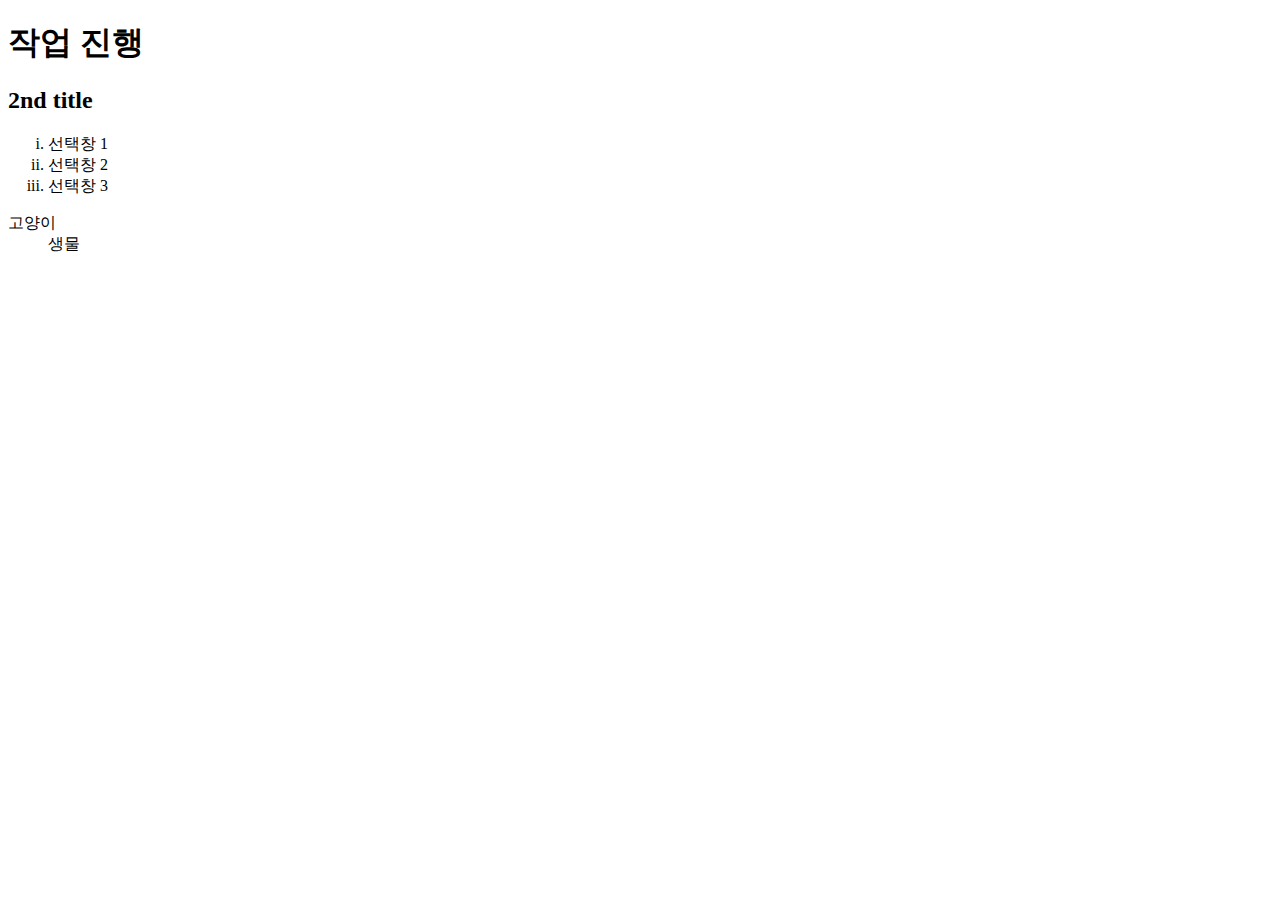
==== index.html @ 9297e574 "Update index.html" ====
<!DOCTYPE html>
<html>
<head>
  <title>htmlworkshop</title>
</head>
<style media="screen">
  table, th, td {border: 5px solid black; border-collapse: collapse }
  h3 {background-color: #F5D0A4; font-size: 130%}
  p{font-size: 150%;color: white}
</style>

<body>
  <body-background="/examples/images/img_background_good.png">
  <header>
    <h1>작업 진행</h1>
  </header>

  <section>
    <h2>2nd title</h2>
  </section>
  <ol style= "list-style-type: lower-roman">
    <li>선택창 1</li>
    <li>선택창 2</li>
    <li>선택창 3</li>
  </ol>
  <dl>
    <dt>고양이</dt>
    <dd>생물</dd>

  </dl>

    </ul>

  </style>
</body>
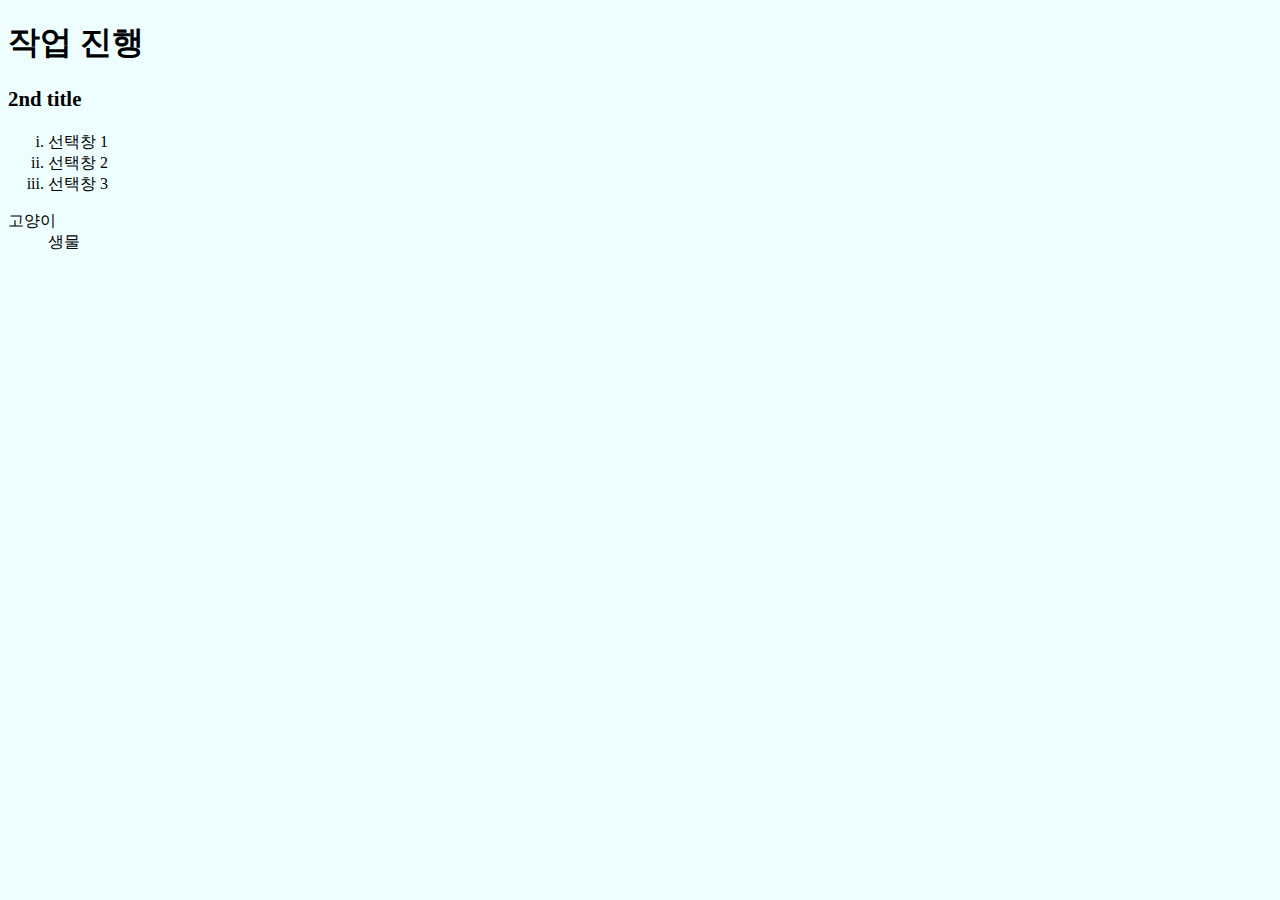
==== commit cce68664: "Update index.html" ====
--- a/index.html
+++ b/index.html
@@ -5,18 +5,19 @@
 </head>
 <style media="screen">
   table, th, td {border: 5px solid black; border-collapse: collapse }
-  h3 {background-color: #F5D0A4; font-size: 130%}
+  h3 {font-size: 130%}
   p{font-size: 150%;color: white}
+  body {background-color: #EEFDFE}
 </style>
 
 <body>
-  <body-background="/examples/images/img_background_good.png">
+
   <header>
     <h1>작업 진행</h1>
   </header>
 
   <section>
-    <h2>2nd title</h2>
+    <h3>2nd title</h3>
   </section>
   <ol style= "list-style-type: lower-roman">
     <li>선택창 1</li>
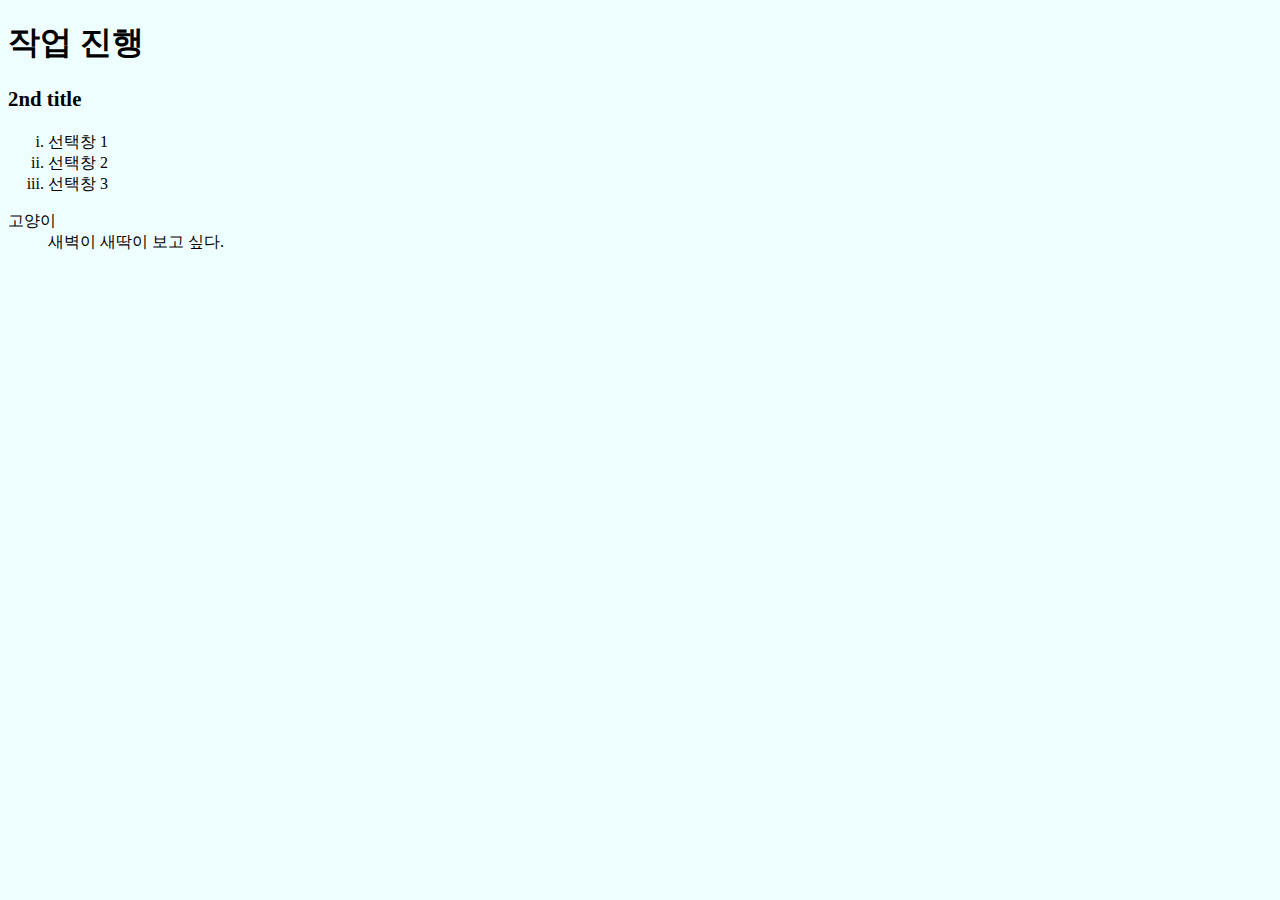
==== commit 568f8e24: "Update index.html" ====
--- a/index.html
+++ b/index.html
@@ -26,11 +26,10 @@
   </ol>
   <dl>
     <dt>고양이</dt>
-    <dd>생물</dd>
+    <dd>새벽이 새딱이 보고 싶다.</dd>
 
   </dl>
 
     </ul>
 
-  </style>
 </body>
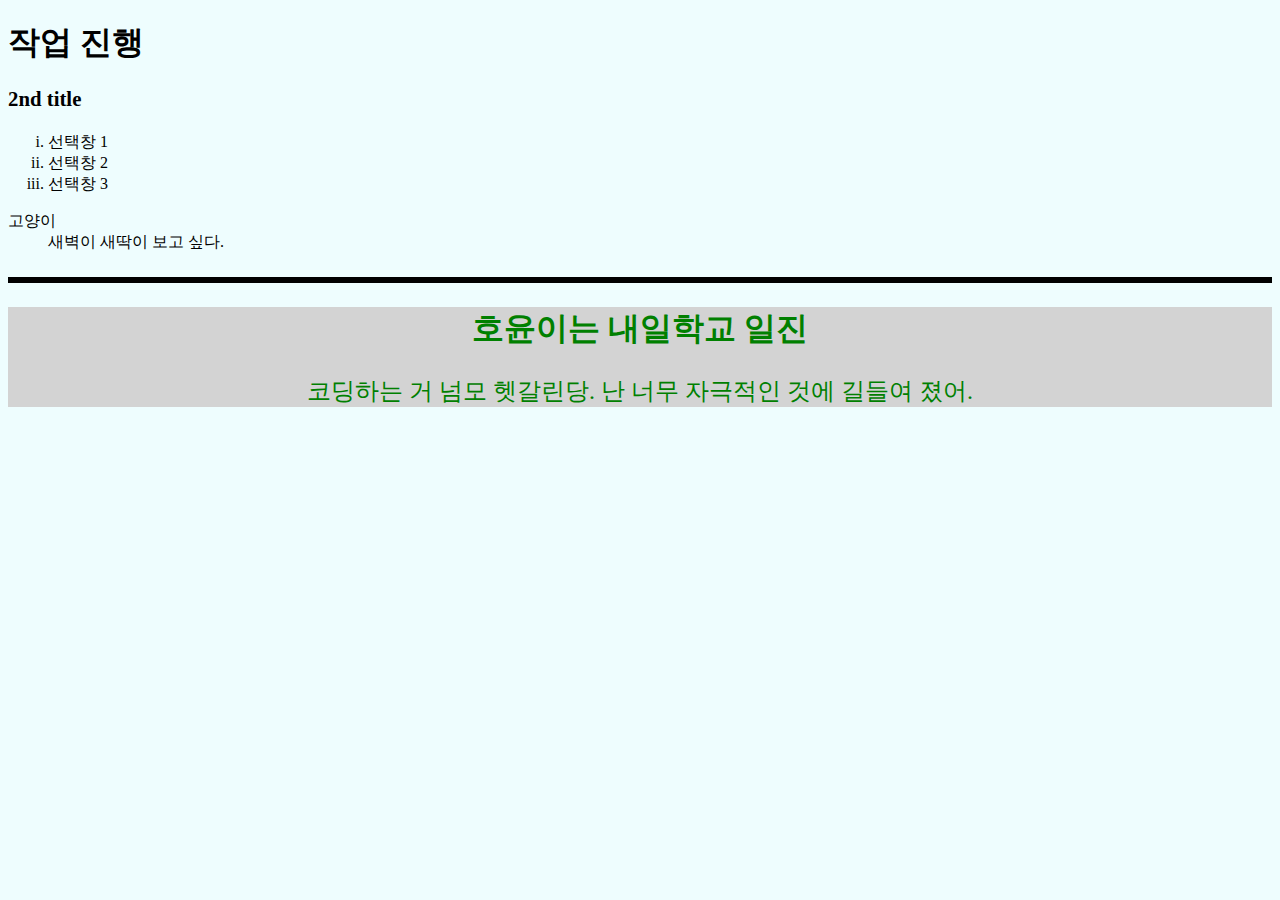
==== commit c6f33a72: "Update index.html" ====
--- a/index.html
+++ b/index.html
@@ -6,7 +6,7 @@
 <style media="screen">
   table, th, td {border: 5px solid black; border-collapse: collapse }
   h3 {font-size: 130%}
-  p{font-size: 150%;color: white}
+  p{font-size: 150%}
   body {background-color: #EEFDFE}
 </style>
 
@@ -27,7 +27,16 @@
   <dl>
     <dt>고양이</dt>
     <dd>새벽이 새딱이 보고 싶다.</dd>
+<p style="border: 3px solid black">
 
+</p>
+<div style="background-color:lightgrey; color:green; text-align:center">
+
+    <h1>호윤이는 내일학교 일진</h1>
+
+    <p>코딩하는 거 넘모 헷갈린당. 난 너무 자극적인 것에 길들여 졌어.</p>
+
+</div>
   </dl>
 
     </ul>
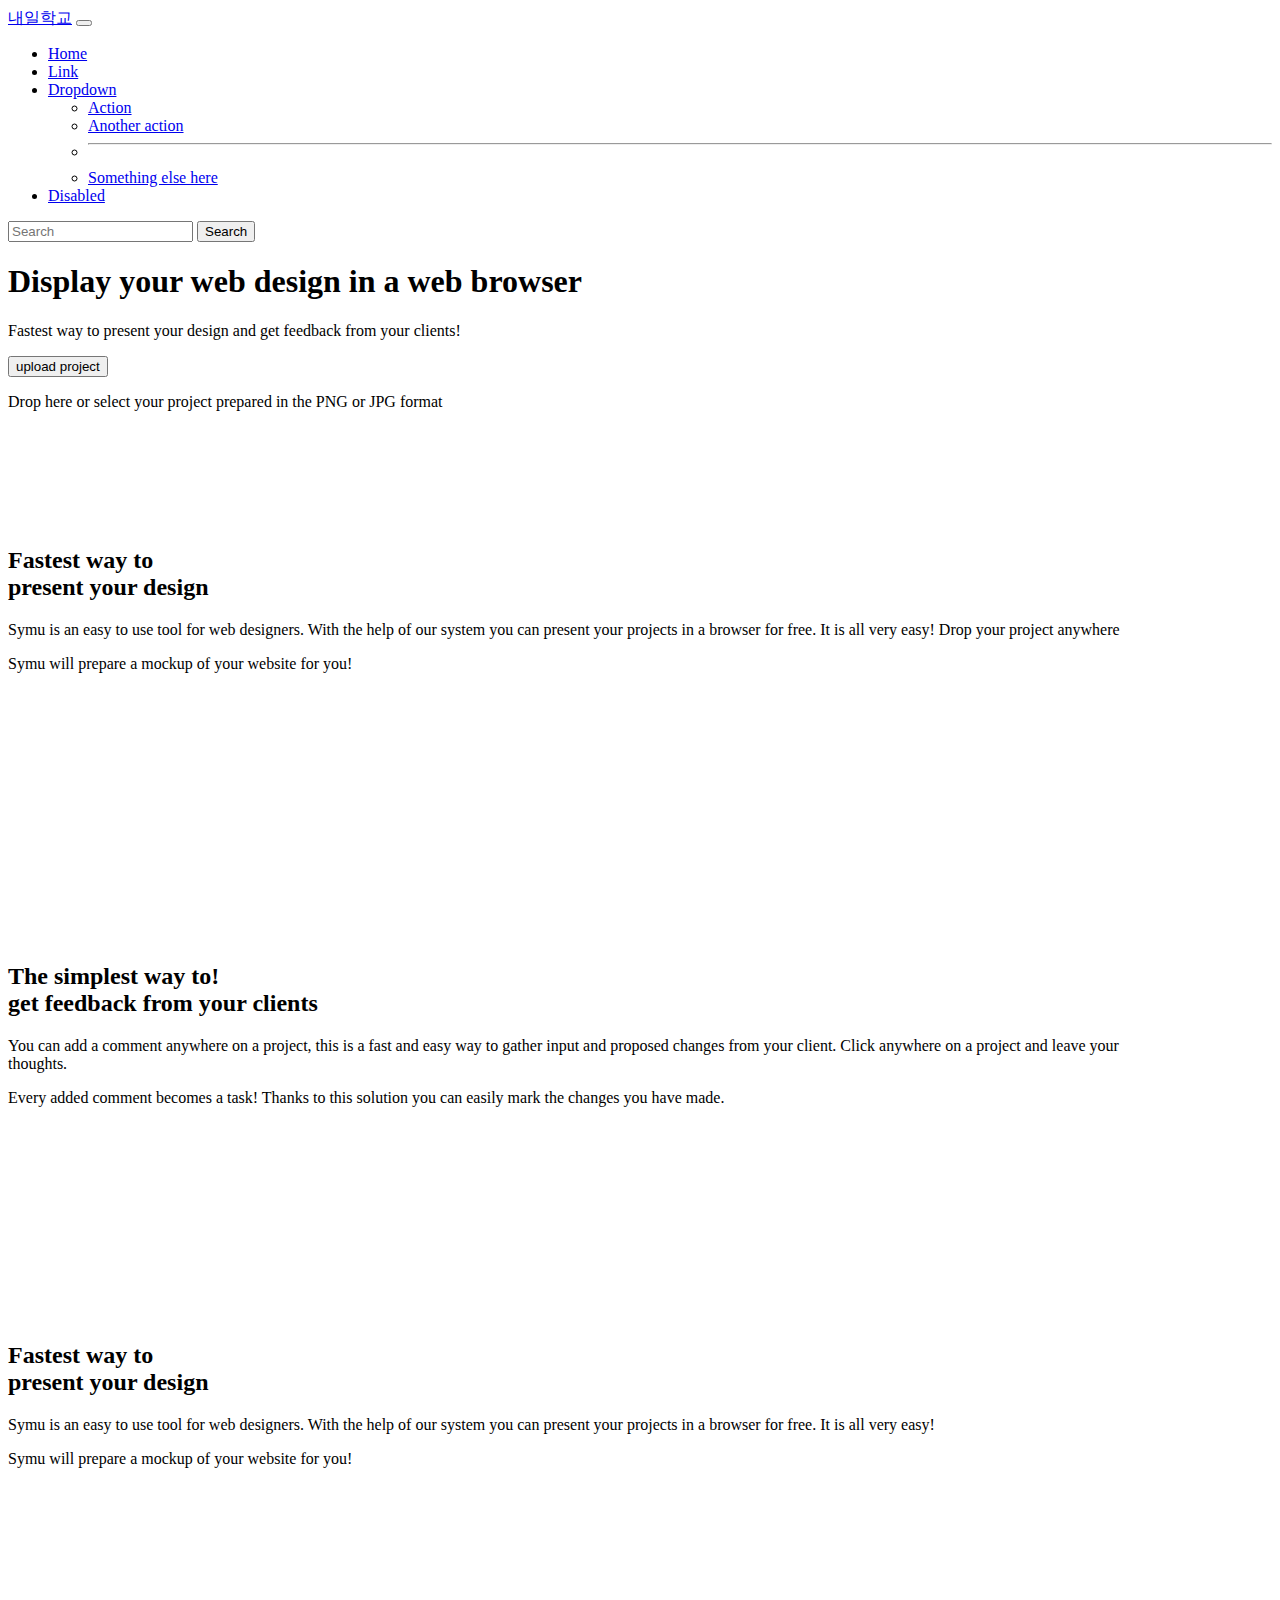
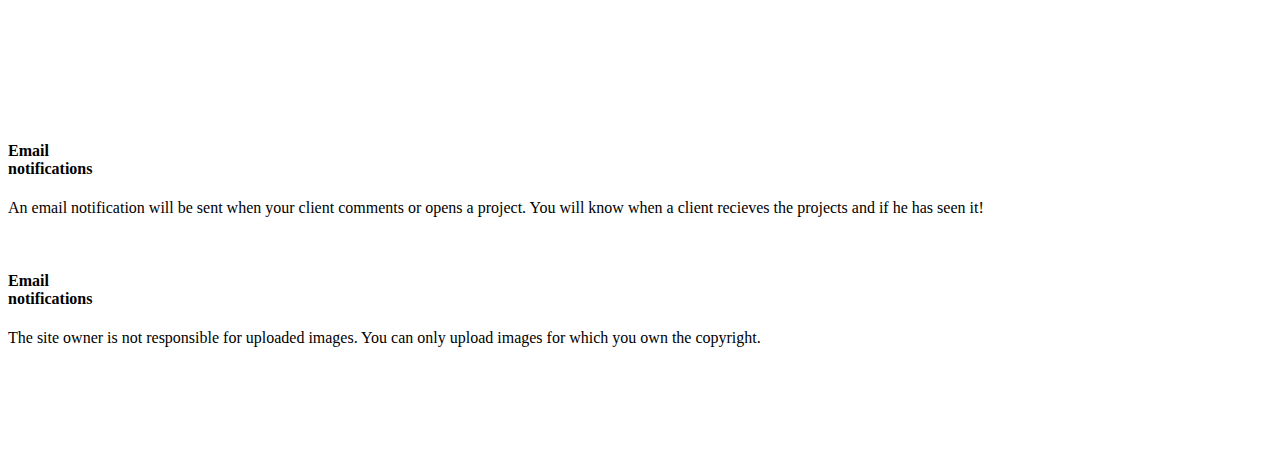
==== commit 2bc80488: "Add files via upload" ====
--- a/index.html
+++ b/index.html
@@ -1,44 +1,141 @@
-<!DOCTYPE html>
-<html>
-<head>
-  <title>htmlworkshop</title>
-</head>
-<style media="screen">
-  table, th, td {border: 5px solid black; border-collapse: collapse }
-  h3 {font-size: 130%}
-  p{font-size: 150%}
-  body {background-color: #EEFDFE}
-</style>
-
-<body>
-
-  <header>
-    <h1>작업 진행</h1>
-  </header>
-
-  <section>
-    <h3>2nd title</h3>
-  </section>
-  <ol style= "list-style-type: lower-roman">
-    <li>선택창 1</li>
-    <li>선택창 2</li>
-    <li>선택창 3</li>
-  </ol>
-  <dl>
-    <dt>고양이</dt>
-    <dd>새벽이 새딱이 보고 싶다.</dd>
-<p style="border: 3px solid black">
-
-</p>
-<div style="background-color:lightgrey; color:green; text-align:center">
-
-    <h1>호윤이는 내일학교 일진</h1>
-
-    <p>코딩하는 거 넘모 헷갈린당. 난 너무 자극적인 것에 길들여 졌어.</p>
-
-</div>
-  </dl>
-
-    </ul>
-
-</body>
+<!DOCTYPE html>
+<html lang="en" dir="ltr">
+
+<head>
+  <meta charset="utf-8">
+  <title>샬라샬라</title>
+  <link href="https://cdn.jsdelivr.net/npm/bootstrap@5.0.2/dist/css/bootstrap.min.css" rel="stylesheet" integrity="sha384-EVSTQN3/azprG1Anm3QDgpJLIm9Nao0Yz1ztcQTwFspd3yD65VohhpuuCOmLASjC" crossorigin="anonymous">
+  <link rel="stylesheet" href="style.css">
+</head>
+
+<body>
+
+<div class="bg-primary">
+
+</div>
+  <nav  class="navbar navbar-dark bg-primary">
+    <div class="container-fluid">
+      <a class="navbar-brand" href="#">내일학교</a>
+      <button class="navbar-toggler" type="button" data-bs-toggle="collapse" data-bs-target="#navbarSupportedContent" aria-controls="navbarSupportedContent" aria-expanded="false" aria-label="Toggle navigation">
+        <span class="navbar-toggler-icon"></span>
+      </button>
+      <div class="collapse navbar-collapse" id="navbarSupportedContent">
+        <ul class="navbar-nav me-auto mb-2 mb-lg-0">
+          <li class="nav-item">
+            <a class="nav-link active" aria-current="page" href="#">Home</a>
+          </li>
+          <li class="nav-item">
+            <a class="nav-link" href="#">Link</a>
+          </li>
+          <li class="nav-item dropdown">
+            <a class="nav-link dropdown-toggle" href="#" id="navbarDropdown" role="button" data-bs-toggle="dropdown" aria-expanded="false">
+              Dropdown
+            </a>
+            <ul class="dropdown-menu" aria-labelledby="navbarDropdown">
+              <li><a class="dropdown-item" href="#">Action</a></li>
+              <li><a class="dropdown-item" href="#">Another action</a></li>
+              <li><hr class="dropdown-divider"></li>
+              <li><a class="dropdown-item" href="#">Something else here</a></li>
+            </ul>
+          </li>
+          <li class="nav-item">
+            <a class="nav-link disabled" href="#" tabindex="-1" aria-disabled="true">Disabled</a>
+          </li>
+        </ul>
+        <form class="d-flex">
+          <input class="form-control me-2" type="search" placeholder="Search" aria-label="Search">
+          <button class="btn btn-outline-success" type="submit">Search</button>
+        </form>
+      </div>
+    </div>
+  </nav>
+
+  <header class="text-center">
+    <h1>Display your web design in a web browser</h1>
+    <p class="lead">Fastest way to present your design and get feedback from your clients!</p>
+    <button type="button" class="btn btn-primary" name="button">upload project</button>
+    <p class="mt-3">Drop here or select your project prepared in the PNG or JPG format</p>
+  </header>
+
+  <section class="section bg-light">
+    <div class="container">
+      <div class="row">
+        <div class="col-5">
+          <h2 class="mt-4">Fastest way to <br><strong> present your design </strong></h2>
+          <p>Symu is an easy to use tool for web designers. With the help of our system you can present your projects in a browser for free. It is all very easy! Drop your project anywhere</p>
+          <p>Symu will prepare a mockup of your website for you!</p>
+        </div>
+        <div class="col-7">
+          <img src="img/symu-panel-1.png" alt="" class="img-fluid">
+        </div>
+      </div>
+    </div>
+  </section>
+  <br>
+  <section class="section">
+    <div class="container">
+      <div class="row">
+        <div class="col-7">
+          <img src="img/symu-panel-2.png" alt="" class="img-fluid">
+        </div>
+        <div class="col-5">
+          <h2 class="mt-4"> The simplest way to!<br><strong>get feedback from your clients</strong></h2>
+          <p>You can add a comment anywhere on a project, this is a fast and easy way to gather input and proposed changes from your client. Click anywhere on a project and leave your thoughts.</p>
+          <p>Every added comment becomes a task! Thanks to this solution you can easily mark the changes you have made.</p>
+        </div>
+      </div>
+    </div>
+  </section>
+
+  <section class="section">
+    <div class="container">
+      <div class="row">
+        <div class="col-5">
+          <h2 class="mt-4">Fastest way to<br><strong>present your design</strong></h2>
+          <p>Symu is an easy to use tool for web designers. With the help of our system you can present your projects in a browser for free. It is all very easy!</p>
+          <p>Symu will prepare a mockup of your website for you!</p>
+        </div>
+        <div class="col-7">
+          <img src="img/symu-panel-1.png" alt="" class="img-fluid">
+
+        </div>
+      </div>
+    </div>
+  </section>
+
+  <section class="section">
+    <div class="container">
+      <div class="row">
+        <div class="col-6">
+          <div class="d-flex align-items-center">
+            <div class="flex-shrink-0">
+              <img src="img/envelope-icon.jpg" alt="" class="img-fluid">
+            </div>
+            <div class="flex-grow-1 ms-3">
+              <h4>Email <br>notifications</h4>
+            </div>
+          </div>
+
+          <p class="mt-4">An email notification will be sent when your client comments or opens a project. You will know when a client recieves the projects and if he has seen it!</p>
+        </div>
+
+        <div class="col-6">
+        <div class="d-flex align-items-center">
+          <div class="flex-shrink-0">
+            <img src="img/lock-icon.jpg" alt="" class="img-fluid">
+          </div>
+          <div class="flex-grow-1 ms-3">
+            <h4>Email <br>notifications</h4>
+          </div>
+        </div>
+          <p class="mt-4">The site owner is not responsible for uploaded images. You can only upload images for which you own the copyright.</p>
+      </div>
+    </div>
+    </div>
+  </section>
+  <script src="https://cdn.jsdelivr.net/npm/bootstrap@5.0.2/dist/js/bootstrap.bundle.min.js" integrity="sha384-MrcW6ZMFYlzcLA8Nl+NtUVF0sA7MsXsP1UyJoMp4YLEuNSfAP+JcXn/tWtIaxVXM" crossorigin="anonymous"></script>
+</body>
+
+
+
+</html>
--- a/style.css
+++ b/style.css
@@ -0,0 +1,19 @@
+@media (min-width: 1200px) {
+.container{max-width: 1140px}
+}
+
+.header {
+  background-color: #1a1f2a;
+  background-image: url(img/bg-top.jpg);
+  background-position: center top;
+  background-size: cover;
+  color: #fff;
+  padding-top: 100px;
+  padding-bottom: 100px;
+  text-align: center;
+}
+
+.section{
+  padding-top: 100px;
+  padding-bottom: 100px;
+}
